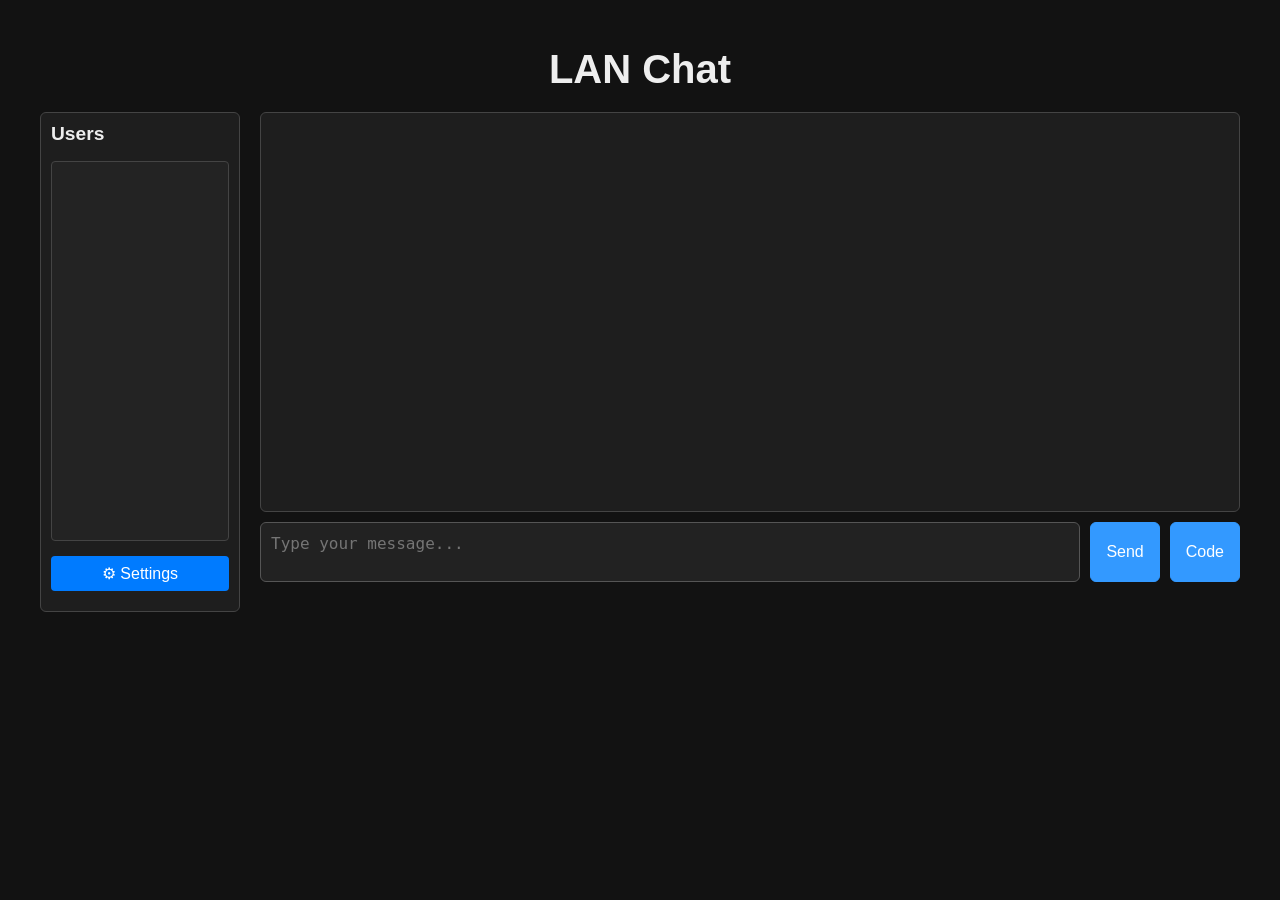
==== index.html @ 98cd3d5c "v1.4.1 - code future improvments & chat recovery" ====
<!DOCTYPE html>
<html lang="en">
<head>
  <meta charset="UTF-8" />
  <title>LAN Chat</title>
  <link rel="stylesheet" href="style.css" />
  <link rel="icon" href="icon.png">
  <link rel="stylesheet" href="prism.css" />
  <script src="prism.js"></script>
</head>
<body>
  <h1 id="LAN"><b>LAN Chat</b></h1>

<div id="container">
  <div id="sidebar">
    <h2>Users</h2>
    <ul id="users"></ul>
    <button id="recover-chat-btn" style="margin-bottom:10px; display:none;">Recover Chat</button>
    <button id="settings-btn">⚙ Settings</button>
    <div id="settings-panel" style="display: none;">
      <label><input type="checkbox" id="toggle-timestamps" /> Show Timestamps</label><br />
      <label><input type="checkbox" id="toggle-darkmode" checked /> Dark Mode</label>
      <br>
      <label>
        <input type="checkbox" id="toggle-file-links" />
        Show files list
      </label>
      <br>
      <label>
        <input type="checkbox" id="toggle-post-files" />
        Post files
      </label><br>
      <label>
        Nick color:
        <input type="color" id="custom-nick-color"  style="vertical-align: middle;">
      </label>
    </div>
  </div>

  <div id="main-chat">
    <div id="chat" class="chat-box"></div>
    <div class="input-area">
      <textarea id="msg" placeholder="Type your message..."></textarea>
      <button id="send">Send</button>
      <button id="code">Code</button>
    </div>
<div id="file-upload-controls" style="display:none;">
  <label for="fileInput" class="file-upload-label">📎 Choose File</label>
  <input type="file" id="fileInput">
  <button id="sendFileBtn" onclick="uploadFile()">Send File</button>
</div>
  </div>

  <div id="file-list" style="margin:0; display:none;">
    <b>Uploaded Files:</b>
    <ul id="uploaded-files"></ul>
    <button id="clear-files-btn" style="margin-top:10px; display:none;">🗑 Clear Uploaded Files</button>
  </div>
  
  
</div>
  

  <script src="chat.js"></script>



</body>

</html>
---- style.css ----
* {
  box-sizing: border-box;
}

body {
  font-family: Arial, sans-serif;
  background: #f2f2f2;
  margin: 0;
  padding: 20px;
  color: #222;
  transition: background 0.3s, color 0.3s;
}

h1 {
  text-align: center;
  margin-bottom: 20px;
  font-size: 2.5em;
}

#container {
  display: flex;
  max-width: 1200px;
  margin: 0 auto;
  gap: 20px;
}

#sidebar, #file-list {
  width: 200px;
  background: #fff;
  border: 1px solid #ccc;
  padding: 10px;
  border-radius: 6px;
  height: 500px;
  display: flex;
  flex-direction: column;
  box-sizing: border-box;
}

#sidebar h2 {
  margin-top: 0;
  font-size: 1.2em;
}

#users {
  list-style: none;
  padding: 0;
  margin: 0 0 15px 0;
  flex-grow: 1;
  overflow-y: auto;
  border: 1px solid #ddd;
  border-radius: 4px;
}

#users li {
  padding: 6px 8px;
  border-bottom: 1px solid #eee;
}

#users li:last-child {
  border-bottom: none;
}

#settings-btn {
  padding: 8px 10px;
  margin-bottom: 10px;
  cursor: pointer;
  background: #007bff;
  color: white;
  border: none;
  border-radius: 4px;
  font-size: 1em;
}

#settings-panel {
  font-size: 0.9em;
  color: #333;
}

#main-chat {
  flex-grow: 1;
  display: flex;
  flex-direction: column;
  min-width: 0;
}

.chat-box {
  background: white;
  border: 1px solid #ccc;
  height: 400px;
  overflow-y: auto;
  padding: 10px;
  margin-bottom: 10px;
  border-radius: 6px;
  white-space: pre-wrap;
}

.input-area {
  display: flex;
  gap: 10px;
}

#msg {
  flex-grow: 1;
  padding: 10px;
  font-size: 16px;
  resize: none;
  height: 60px;
  line-height: 1.4em;
  border-radius: 6px;
  border: 1px solid #ccc;
  font-family: monospace;
}

button {
  padding: 10px 15px;
  font-size: 16px;
  cursor: pointer;
  border-radius: 6px;
  border: 1px solid #007bff;
  background: #007bff;
  color: white;
  transition: background 0.3s;
}

button:hover {
  background: #0056b3;
}

pre {
  background: #eee;
  padding: 10px;
  border-radius: 5px;
  overflow-x: auto;
  font-family: monospace;
  white-space: pre-wrap;
  margin: 5px 0;
}

.timestamp {
  color: #777;
  font-size: 0.9em;
  margin-right: 5px;
}

.code-block {
  position: relative;
  margin-bottom: 1em;
}

.code-block pre {
  margin: 0;
  padding: 10px;
}

.copy-btn {
  position: absolute;
  bottom: 8px;
  right: 8px;
  padding: 4px 10px;
  font-size: 0.75em;
  background: #007bff;
  color: white;
  border: none;
  border-radius: 4px;
  cursor: pointer;
  opacity: 0.85;
  z-index: 2;
  transition: background 0.3s, opacity 0.3s;
}

.copy-btn:hover {
  background: #0056b3;
  opacity: 1;
}

#file-list {
  margin-left: 20px;
  margin-right: 0;
}

#file-list b {
  margin-bottom: 8px;
  font-size: 1.1em;
}

#uploaded-files {
  list-style: none;
  padding: 0;
  margin: 8px 0 0 0;
  flex-grow: 1;
  overflow-y: auto;
  border: 1px solid #ddd;
  border-radius: 4px;
  background: #fafafa;
}

#uploaded-files li {
  padding: 6px 8px;
  border-bottom: 1px solid #eee;
  word-break: break-all;
}

#uploaded-files li:last-child {
  border-bottom: none;
}

#uploaded-files a {
  color: #007bff;
  text-decoration: underline;
  word-break: break-all;
}

#uploaded-files a:hover {
  color: #0056b3;
}

#file-list {
  margin-left: 20px;
  margin-right: 0;
  display: flex;
  flex-direction: column;
  flex-shrink: 0;
  height: 500px;
}

#uploaded-files {
  list-style: none;
  padding: 0;
  margin: 8px 0 0 0;
  flex-grow: 1;
  overflow-y: auto;
  border: 1px solid #ddd;
  border-radius: 4px;
  background: #fafafa;
  min-height: 0;
  max-height: 420px; 
}

@media (max-width: 900px) {
  #container {
    flex-direction: column;
    gap: 0;
  }
  #sidebar, #file-list {
    width: 100%;
    height: auto;
    margin: 0 0 15px 0;
    max-height: none;
  }
  #uploaded-files {
    max-height: 200px;
  }
}

body.dark {
  background: #121212;
  color: #eee;
}

body.dark #sidebar,
body.dark #file-list {
  background: #1e1e1e;
  border-color: #444;
  color: #eee;
}

body.dark #users,
body.dark #uploaded-files {
  border-color: #444;
  background: #232323;
}

body.dark #users li,
body.dark #uploaded-files li {
  border-color: #333;
}

body.dark #users li.me {
  color: #28a745;
  font-weight: bold;
}

body.dark .chat-box {
  background: #1e1e1e;
  border-color: #444;
  color: #eee;
}

body.dark #msg {
  background: #222;
  border-color: #555;
  color: #eee;
}

body.dark button {
  background: #3399ff;
  border-color: #3399ff;
}

body.dark button:hover {
  background: #1a73e8;
}

body.dark pre, body.dark code {
  background: #2a2a2a;
  color: #dcdcdc;
}

body.dark #settings-panel {
  color: #eee;
}

body.dark .copy-btn {
  background: #3399ff;
}

body.dark .copy-btn:hover {
  background: #1a73e8;
}

body.dark #uploaded-files a {
  color: #66aaff;
}
body.dark #uploaded-files a:hover {
  color: #3399ff;
}

.code-block pre code {
  white-space: pre-wrap;
  font-family: monospace;
}
pre.code-raw {
  background: #222;
  color: #ddd;
  padding: 10px;
  border-radius: 6px;
  overflow-x: auto;
  white-space: pre-wrap;
  font-family: monospace;
}
.code-block pre {
  white-space: pre-wrap; 
  font-family: monospace;
  background: #222;
  color: #eee;
  padding: 10px;
  border-radius: 4px;
  overflow-x: auto;
}
.code-block {
  position: relative;
}
.copy-btn {
  position: absolute;
  bottom: 5px;
  left: 5px;
  padding: 3px 6px;
  font-size: 12px;
  cursor: pointer;
  user-select: none;
  background: #444;
  color: white;
  border: none;
  border-radius: 3px;
  opacity: 0.7;
  transition: opacity 0.3s ease;
}
.copy-btn:hover {
  opacity: 1;
}

.file-card {
  display: flex;
  align-items: center;
  background: #f8f9fa;
  border: 1px solid #d0d0d0;
  border-radius: 6px;
  padding: 8px 12px;
  margin: 8px 0;
  gap: 10px;
  max-width: 350px;
  box-shadow: 0 1px 2px rgba(0,0,0,0.03);
}

.file-icon {
  font-size: 1.6em;
  margin-right: 8px;
}

.file-name {
  flex-grow: 1;
  font-weight: 500;
  color: #333;
  word-break: break-all;
}

.file-download-btn {
  background: #007bff;
  color: #fff;
  border: none;
  border-radius: 4px;
  padding: 6px 14px;
  text-decoration: none;
  font-size: 1em;
  transition: background 0.2s;
  margin-left: 8px;
  cursor: pointer;
  display: inline-block;
}

.file-download-btn:hover {
  background: #0056b3;
}

body.dark .file-card {
  background: #232323;
  border-color: #444;
}

body.dark .file-name {
  color: #eee;
}

body.dark .file-download-btn {
  background: #3399ff;
  color: #fff;
}

body.dark .file-download-btn:hover {
  background: #1a73e8;
}

#fileInput {
  display: none;
}

#sendFileBtn {
  background: #28a745;
  border: none;
  color: #fff;
  border-radius: 6px;
  padding: 10px 18px;
  font-size: 16px;
  margin-left: 8px;
  cursor: pointer;
  transition: background 0.2s;
  vertical-align: middle;
}

#sendFileBtn:hover {
  background: #218838;
}

.file-upload-label {
  display: inline-block;
  background: #007bff;
  color: #fff;
  border-radius: 6px;
  padding: 10px 18px;
  font-size: 16px;
  cursor: pointer;
  margin-right: 8px;
  transition: background 0.2s;
  vertical-align: middle;
}

.file-upload-label:hover {
  background: #0056b3;
}

#file-upload-controls {
  margin-top: 16px;
  margin-bottom: 8px;
  display: flex;
  align-items: center;
  gap: 10px;
}

#fileInput {
  position: absolute;
  left: -9999px;
  width: 1px;
  height: 1px;
  opacity: 0;
  pointer-events: none;
}

#file-upload-controls {
  background: #fff;
  border: 1px solid #ccc;
  border-radius: 6px;
  padding: 10px 14px;
  margin-top: 16px;
  margin-bottom: 8px;
  display: flex;
  align-items: center;
  gap: 10px;
}
body.dark #file-upload-controls {
  background: #232323;
  border-color: #444;
}
.file-upload-label {
  min-width: 120px;
  text-align: center;
}

#uploaded-files {
  scrollbar-width: thin;
  scrollbar-color: #bbb #fafafa;
}

#uploaded-files::-webkit-scrollbar {
  width: 8px;
  background: #fafafa;
  border-radius: 6px;
}
#uploaded-files::-webkit-scrollbar-thumb {
  background: #bbb;
  border-radius: 6px;
  transition: background 0.2s;
}
#uploaded-files::-webkit-scrollbar-thumb:hover {
  background: #888;
}

body.dark #uploaded-files {
  scrollbar-color: #444 #232323;
}
body.dark #uploaded-files::-webkit-scrollbar {
  background: #232323;
}
body.dark #uploaded-files::-webkit-scrollbar-thumb {
  background: #444;
}
body.dark #uploaded-files::-webkit-scrollbar-thumb:hover {
  background: #666;
}

#users {
  scrollbar-width: thin;
  scrollbar-color: #bbb #fff;
}

#users::-webkit-scrollbar {
  width: 8px;
  background: #fff;
  border-radius: 6px;
}
#users::-webkit-scrollbar-thumb {
  background: #bbb;
  border-radius: 6px;
  transition: background 0.2s;
}
#users::-webkit-scrollbar-thumb:hover {
  background: #888;
}

body.dark #users {
  scrollbar-color: #444 #1e1e1e;
}
body.dark #users::-webkit-scrollbar {
  background: #1e1e1e;
}
body.dark #users::-webkit-scrollbar-thumb {
  background: #444;
}
body.dark #users::-webkit-scrollbar-thumb:hover {
  background: #666;
}

.send-file-loading {
  pointer-events: none;
  opacity: 0.7;
  position: relative;
}
.send-file-loading .spinner {
  display: inline-block;
  width: 18px;
  height: 18px;
  border: 2px solid #fff;
  border-top: 2px solid #007bff;
  border-radius: 50%;
  animation: spin 0.8s linear infinite;
  vertical-align: middle;
  margin-left: 8px;
}
@keyframes spin {
  to { transform: rotate(360deg); }
}

.download-progress {
  margin-top: 4px;
  font-size: 0.95em;
  color: #28a745;
}
.chat-nick {
  font-weight: bold;
  margin-right: 4px;
}

#settings-panel label[for="custom-nick-color"],
#settings-panel label:has(#custom-nick-color) {
  display: flex;
  align-items: center;
  gap: 10px;
  margin-top: 8px;
  margin-bottom: 4px;
}

#custom-nick-color {
  appearance: none;
  border: 2px solid #bbb;
  border-radius: 50%;
  width: 32px;
  height: 32px;
  padding: 0;
  background: none;
  cursor: pointer;
  transition: border-color 0.2s, box-shadow 0.2s;
  box-shadow: 0 1px 3px rgba(0,0,0,0.07);
  vertical-align: middle;
}

#custom-nick-color::-webkit-color-swatch-wrapper {
  padding: 0;
  border-radius: 50%;
}

#custom-nick-color::-webkit-color-swatch {
  border: none;
  border-radius: 50%;
}

#custom-nick-color:focus {
  outline: none;
  border-color: #007bff;
  box-shadow: 0 0 0 2px #007bff44;
}

body.dark #custom-nick-color {
  border-color: #444;
  box-shadow: 0 1px 3px rgba(0,0,0,0.18);
}

.user-action-btn {
  margin-left: 6px;
  padding: 2px 6px;
  font-size: 1em;
  border: none;
  border-radius: 4px;
  background: #eee;
  cursor: pointer;
  transition: background 0.2s;
}
.user-action-btn:hover {
  background: #ffcdd2;
}
body.dark .user-action-btn {
  background: #333;
  color: #fff;
}
body.dark .user-action-btn:hover {
  background: #b71c1c;
  color: #fff;
}

.chat-box {
  scrollbar-width: thin;
  scrollbar-color: #bbb #fff;
}

.chat-box::-webkit-scrollbar {
  width: 8px;
  background: #fff;
  border-radius: 6px;
}
.chat-box::-webkit-scrollbar-thumb {
  background: #bbb;
  border-radius: 6px;
  transition: background 0.2s;
}
.chat-box::-webkit-scrollbar-thumb:hover {
  background: #888;
}

body.dark .chat-box {
  scrollbar-color: #444 #1e1e1e;
}
body.dark .chat-box::-webkit-scrollbar {
  background: #1e1e1e;
}
body.dark .chat-box::-webkit-scrollbar-thumb {
  background: #444;
}
body.dark .chat-box::-webkit-scrollbar-thumb:hover {
  background: #666;
}

.file-deleted {
  opacity: 0.6;
  text-decoration: line-through;
  color: #888 !important;
}
---- prism.css ----
/* PrismJS 1.30.0
https://prismjs.com/download.html#themes=prism-okaidia&languages=markup+css+clike+javascript+markup-templating+php+plsql+python+sql */
code[class*=language-],pre[class*=language-]{color:#f8f8f2;background:0 0;text-shadow:0 1px rgba(0,0,0,.3);font-family:Consolas,Monaco,'Andale Mono','Ubuntu Mono',monospace;font-size:1em;text-align:left;white-space:pre;word-spacing:normal;word-break:normal;word-wrap:normal;line-height:1.5;-moz-tab-size:4;-o-tab-size:4;tab-size:4;-webkit-hyphens:none;-moz-hyphens:none;-ms-hyphens:none;hyphens:none}pre[class*=language-]{padding:1em;margin:.5em 0;overflow:auto;border-radius:.3em}:not(pre)>code[class*=language-],pre[class*=language-]{background:#272822}:not(pre)>code[class*=language-]{padding:.1em;border-radius:.3em;white-space:normal}.token.cdata,.token.comment,.token.doctype,.token.prolog{color:#8292a2}.token.punctuation{color:#f8f8f2}.token.namespace{opacity:.7}.token.constant,.token.deleted,.token.property,.token.symbol,.token.tag{color:#f92672}.token.boolean,.token.number{color:#ae81ff}.token.attr-name,.token.builtin,.token.char,.token.inserted,.token.selector,.token.string{color:#a6e22e}.language-css .token.string,.style .token.string,.token.entity,.token.operator,.token.url,.token.variable{color:#f8f8f2}.token.atrule,.token.attr-value,.token.class-name,.token.function{color:#e6db74}.token.keyword{color:#66d9ef}.token.important,.token.regex{color:#fd971f}.token.bold,.token.important{font-weight:700}.token.italic{font-style:italic}.token.entity{cursor:help}
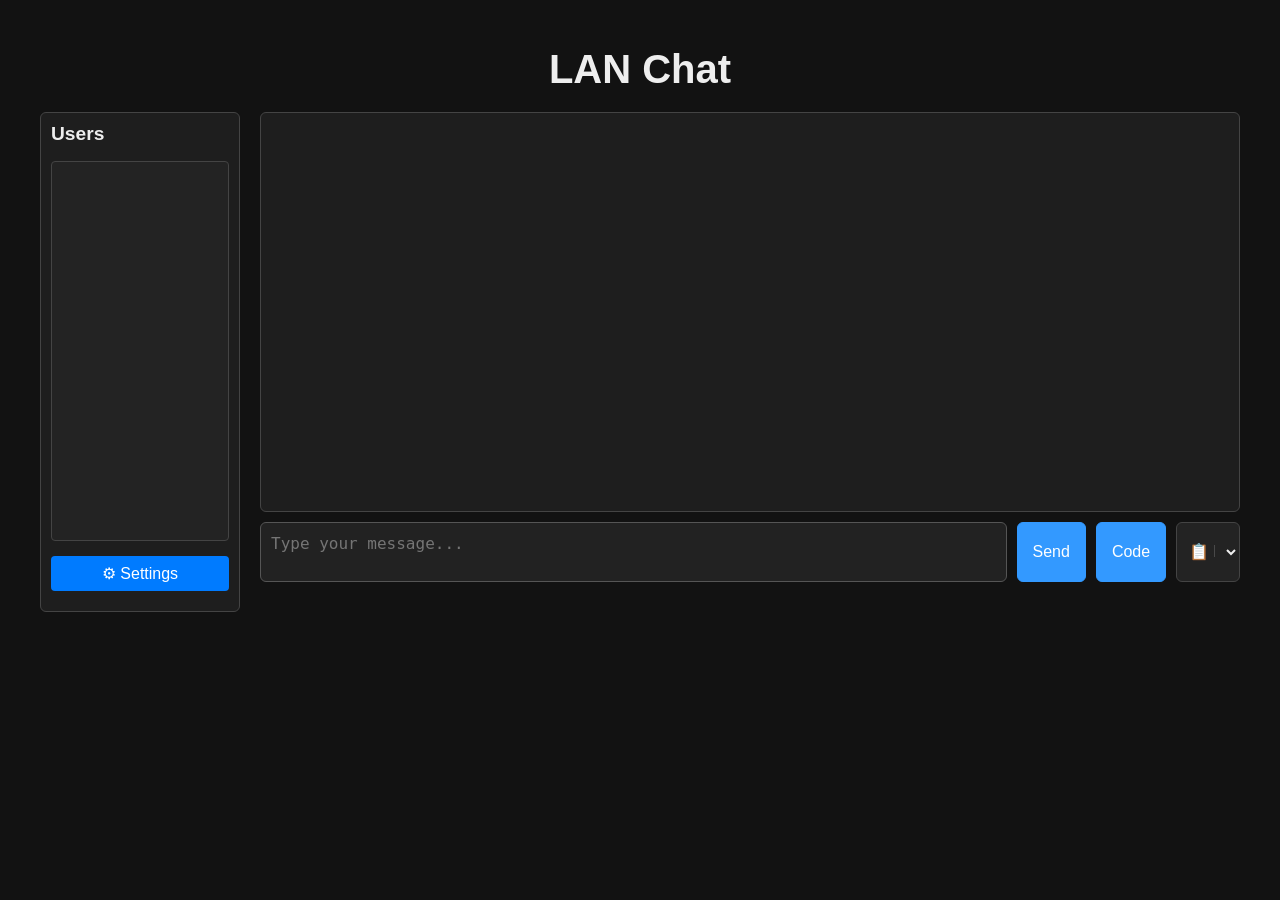
==== commit 23e85c54: "v 1.4.2 added colored code" ====
--- a/index.html
+++ b/index.html
@@ -43,6 +43,15 @@
       <textarea id="msg" placeholder="Type your message..."></textarea>
       <button id="send">Send</button>
       <button id="code">Code</button>
+      <select id="code-lang" >
+        <option value="plaintext">📋 None</option>
+        <option value="php">🐘 PHP</option>
+        <option value="python">🐍 Python</option>
+        <option value="javascript">✨ JavaScript</option>
+        <option value="html">🌐 HTML</option>
+        <option value="css">🎨 CSS</option>
+        <option value="sql">🗄️ SQL</option>
+        </select>
     </div>
 <div id="file-upload-controls" style="display:none;">
   <label for="fileInput" class="file-upload-label">📎 Choose File</label>
--- a/style.css
+++ b/style.css
@@ -22,6 +22,7 @@
   max-width: 1200px;
   margin: 0 auto;
   gap: 20px;
+  min-width: 0; 
 }
 
 #sidebar, #file-list {
@@ -49,11 +50,19 @@
   overflow-y: auto;
   border: 1px solid #ddd;
   border-radius: 4px;
+  min-width: 0;
+  word-break: break-word;
+  overflow-wrap: break-word;
+  flex-shrink: 0;
 }
 
 #users li {
   padding: 6px 8px;
   border-bottom: 1px solid #eee;
+  white-space: nowrap;
+  overflow: hidden;
+  text-overflow: ellipsis;
+  max-width: 100%;
 }
 
 #users li:last-child {
@@ -80,7 +89,8 @@
   flex-grow: 1;
   display: flex;
   flex-direction: column;
-  min-width: 0;
+  min-width: 0;      
+  max-width: 100%; 
 }
 
 .chat-box {
@@ -88,10 +98,17 @@
   border: 1px solid #ccc;
   height: 400px;
   overflow-y: auto;
+  overflow-x: auto;
   padding: 10px;
   margin-bottom: 10px;
   border-radius: 6px;
   white-space: pre-wrap;
+  min-width: 0;
+  max-width: 100%;
+  word-break: break-word;
+  overflow-wrap: break-word;
+  box-sizing: border-box;
+  flex-shrink: 0;     /* Prevent shrinking */
 }
 
 .input-area {
@@ -143,7 +160,6 @@
 }
 
 .code-block {
-  position: relative;
   margin-bottom: 1em;
 }
 
@@ -339,13 +355,15 @@
   font-family: monospace;
 }
 .code-block pre {
-  white-space: pre-wrap; 
+  white-space: pre-wrap;
   font-family: monospace;
   background: #222;
   color: #eee;
   padding: 10px;
   border-radius: 4px;
   overflow-x: auto;
+  margin: 0;
+  /* No extra elements or spacing */
 }
 .code-block {
   position: relative;
@@ -701,4 +719,67 @@
   opacity: 0.6;
   text-decoration: line-through;
   color: #888 !important;
+}
+
+#sidebar {
+  flex-shrink: 0;
+}
+#main-chat {
+  max-width: calc(100% - 420px);
+}
+
+#main-chat {
+  transition: max-width 0.3s cubic-bezier(.4,2,.6,1), flex-basis 0.3s cubic-bezier(.4,2,.6,1);
+}
+
+#file-list[style*="display: none"] ~ #main-chat,
+#file-list[style*="display:none"] ~ #main-chat {
+  max-width: calc(100% - 220px);
+}
+#file-list {
+  width: 200px;
+  min-width: 200px;
+  max-width: 200px;
+  opacity: 1;
+  overflow: hidden;
+  transition: width 0.3s ease, min-width 0.3s ease, max-width 0.3s ease, opacity 0.3s ease;
+  will-change: width, min-width, max-width, opacity;
+}
+
+#file-list.hide {
+  width: 0;
+  min-width: 0;
+  max-width: 0;
+  opacity: 0;
+  padding: 0;
+  border: none;
+}
+#main-chat {
+  transition: max-width 0.3s ease, flex-basis 0.3s ease;
+}
+
+#file-list {
+  transition: max-width 0.3s ease, opacity 0.3s ease;
+}
+
+.input-area select#code-lang {
+  font-size: 1em;
+  padding: 6px 8px;
+  border-radius: 6px;
+  border: 1px solid #ccc;
+  margin-left: 8px;
+}
+
+.input-area select#code-lang {
+  font-size: 1em;
+  padding: 3px 8px;
+  border-radius: 6px;
+  border: 1px solid #ccc;
+  max-width: 4em;
+  margin-left: -0.01em;
+}
+body.dark .input-area select#code-lang {
+  background: #232323;
+  color: #eee;
+  border: 1px solid #444;
 }
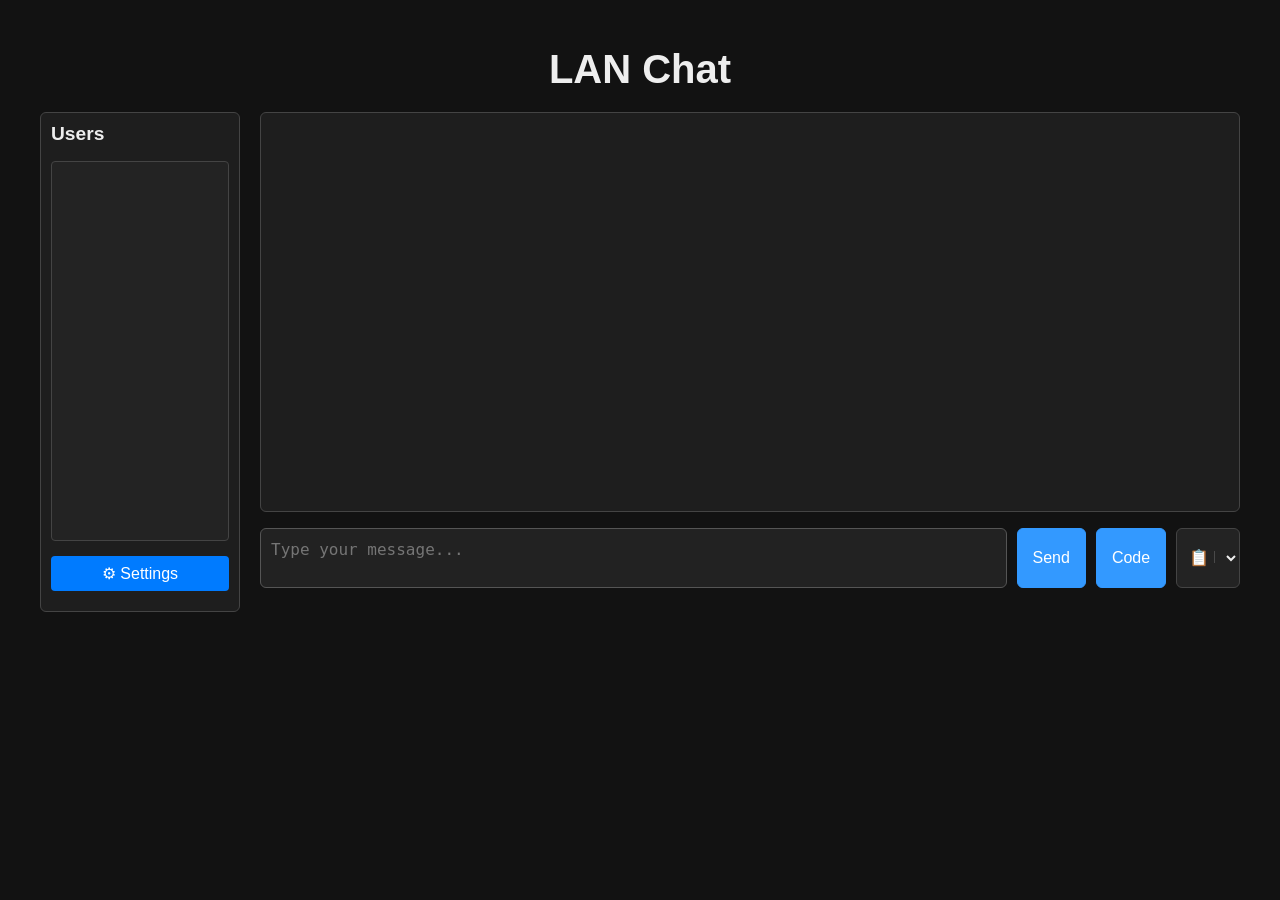
==== commit a351d739: "v1.4.8.5 New Settings gui, reply future & bug fixes" ====
--- a/index.html
+++ b/index.html
@@ -2,6 +2,10 @@
 <html lang="en">
 <head>
   <meta charset="UTF-8" />
+  <meta http-equiv="Cache-Control" content="no-store, no-cache, must-revalidate" />
+  <meta http-equiv="Pragma" content="no-cache" />
+  <meta http-equiv="Expires" content="0" />
+
   <title>LAN Chat</title>
   <link rel="stylesheet" href="style.css" />
   <link rel="icon" href="icon.png">
@@ -15,30 +19,41 @@
   <div id="sidebar">
     <h2>Users</h2>
     <ul id="users"></ul>
-    <button id="recover-chat-btn" style="margin-bottom:10px; display:none;">Recover Chat</button>
+
+    <button id="recover-chat-btn" style="margin-bottom:10px; display:none; position:relative; padding-right:22px;">
+      Recover Chat
+      <span id="close-recover-btn" 
+            style="position:absolute; top:2px; right:4px; cursor:pointer; color:red; font-weight:bold; font-size:14px; line-height:1;">✖</span>
+    </button>
+
+
     <button id="settings-btn">⚙ Settings</button>
-    <div id="settings-panel" style="display: none;">
-      <label><input type="checkbox" id="toggle-timestamps" /> Show Timestamps</label><br />
-      <label><input type="checkbox" id="toggle-darkmode" checked /> Dark Mode</label>
-      <br>
-      <label>
-        <input type="checkbox" id="toggle-file-links" />
-        Show files list
-      </label>
-      <br>
-      <label>
-        <input type="checkbox" id="toggle-post-files" />
-        Post files
-      </label><br>
-      <label>
-        Nick color:
-        <input type="color" id="custom-nick-color"  style="vertical-align: middle;">
-      </label>
+
+    <div id="settings-modal" class="settings-modal">
+      <div class="settings-content">
+        <span class="close-settings" id="close-settings-btn">&times;</span>
+        <h2>Settings</h2>
+        <div id="settings-list">
+          <button id="wipe-blacklist-btn" style="display:none;">🧹 Wipe All Blacklisted Users</button>
+          <label><input type="checkbox" id="toggle-reply-btn" /> Show reply button</label>
+          <label><input type="checkbox" id="toggle-timestamps" /> Show Timestamps</label>
+          <label><input type="checkbox" id="toggle-image-preview" checked /> Show image previews</label>
+          <label><input type="checkbox" id="toggle-darkmode" checked /> Dark Mode</label>
+          <label><input type="checkbox" id="toggle-file-links" /> Show files list</label>
+          <label><input type="checkbox" id="toggle-post-files" /> Post files</label>
+          <div class="nick-color-row">
+            <label for="custom-nick-color" style="margin-bottom:0;">Nick color:</label>
+            <input type="color" id="custom-nick-color">
+            <button id="set-color-btn" style="margin-bottom:0;">Set</button>
+          </div>
+        </div>
+      </div>
     </div>
   </div>
 
   <div id="main-chat">
     <div id="chat" class="chat-box"></div>
+    <div id="reply-preview-container"></div>
     <div class="input-area">
       <textarea id="msg" placeholder="Type your message..."></textarea>
       <button id="send">Send</button>
@@ -69,6 +84,33 @@
   
 </div>
   
+<div id="image-modal" class="image-modal">
+  <span class="close-modal" onclick="closeImageModal()">✖</span>
+  <span class="prev-img" onclick="navigateImage(-1)">⟨</span>
+  <img id="modal-img" src="" alt="Preview">
+  <span class="next-img" onclick="navigateImage(1)">⟩</span>
+</div>
+
+
+
+  <div id="error-message" style="
+  display:none;
+  position:fixed;
+  bottom:10px;
+  left:50%;
+  transform:translateX(-50%);
+  background:#ffdddd;
+  color:#900;
+  border:1px solid #900;
+  padding:8px 12px;
+  border-radius:5px;
+  font-size:0.9em;
+  z-index:1000;
+"></div>
+
+
+
+
 
   <script src="chat.js"></script>
 
--- a/style.css
+++ b/style.css
@@ -42,7 +42,7 @@
   font-size: 1.2em;
 }
 
-#users {
+/* #users {
   list-style: none;
   padding: 0;
   margin: 0 0 15px 0;
@@ -54,7 +54,31 @@
   word-break: break-word;
   overflow-wrap: break-word;
   flex-shrink: 0;
-}
+} */
+
+#sidebar {
+  width: 200px;
+  background: #fff;
+  border: 1px solid #ccc;
+  padding: 10px;
+  border-radius: 6px;
+  height: 500px;
+  display: flex;
+  flex-direction: column;
+}
+
+#users {
+  list-style: none;
+  padding: 0;
+  margin: 0 0 15px 0;
+  flex-grow: 1;          /* zajmuje całą wolną przestrzeń */
+  min-height: 0;         /* ważne żeby overflow działało */
+  overflow-y: auto;      /* przewijanie jeśli za dużo userów */
+  border: 1px solid #ddd;
+  border-radius: 4px;
+}
+
+
 
 #users li {
   padding: 6px 8px;
@@ -91,6 +115,12 @@
   flex-direction: column;
   min-width: 0;      
   max-width: 100%; 
+  height: calc(100vh - 180px); /* adjust 180px as needed for your input area and reply preview */
+  max-height: calc(100vh - 180px);
+  overflow-y: auto;
+}
+#reply-preview-container {
+  margin-bottom: 6px;
 }
 
 .chat-box {
@@ -624,6 +654,7 @@
   gap: 10px;
   margin-top: 8px;
   margin-bottom: 4px;
+  flex-direction: row;
 }
 
 #custom-nick-color {
@@ -782,4 +813,340 @@
   background: #232323;
   color: #eee;
   border: 1px solid #444;
-}+}
+@media (max-width: 900px) {
+  #file-list[style*="display: none"] ~ #main-chat,
+  #file-list[style*="display:none"] ~ #main-chat,
+  #file-list.hide ~ #main-chat {
+    max-width: 100%;
+    width: 100%;
+  }
+}
+
+
+::-webkit-scrollbar {
+  width: 8px;
+  background: rgba(0, 0, 0, 0);
+  border-radius: 6px;
+}
+::-webkit-scrollbar-thumb {
+  background: #282828;
+  border-radius: 6px;
+  transition: background 0.2s;
+}
+::-webkit-scrollbar-thumb:hover {
+  background: #888;
+}
+
+.admin-user-menu {
+  position: absolute;
+  z-index: 1000;
+  left: 0px;
+  top: 0;
+  background: #fff;
+  border: 1px solid #bbb;
+  border-radius: 6px;
+  box-shadow: 0 2px 8px rgba(0,0,0,0.13);
+  padding: 6px 0;
+  min-width: 100px;
+  display: flex;
+  flex-direction: column;
+}
+.admin-user-menu .user-action-btn {
+  background: none;
+  color: #222;
+  border: none;
+  text-align: left;
+  padding: 6px 16px;
+  font-size: 1em;
+  border-radius: 0;
+  cursor: pointer;
+  transition: background 0.2s;
+}
+.admin-user-menu .user-action-btn:hover {
+  background: #f0f0f0;
+}
+body.dark .admin-user-menu {
+  background: #232323;
+  border-color: #444;
+  color: #eee;
+}
+body.dark .admin-user-menu .user-action-btn {
+  color: #eee;
+}
+body.dark .admin-user-menu .user-action-btn:hover {
+  background: #333;
+}
+.user-action-btn.more-options-btn {
+  margin-right: 8px;
+  margin-left: -8px;
+  position: relative;
+  left: 0px;
+  background: transparent;
+  color: #888;
+  font-size: 1.1em;
+  border: none;
+  padding: 2px 6px;
+  cursor: pointer;
+  transition: color 0.2s;
+  z-index: 10;
+}
+.user-action-btn.more-options-btn:hover {
+  color: #007bff;
+  background: #f0f0f0;
+}
+body.dark .user-action-btn.more-options-btn:hover {
+  background: #222;
+  color: #66aaff;
+}
+.system-message {
+  text-align: center;
+  font-size: 1em;
+  margin: 8px 0;
+  opacity: 0.85;
+}
+
+#users-container {
+  max-height: 250px;   /* możesz dostosować */
+  overflow-y: auto;
+  border: 1px solid #444;
+  padding: 4px;
+  border-radius: 6px;
+  background: #1e1e1e; /* fajne w dark mode */
+}
+
+#users-container::-webkit-scrollbar {
+  width: 6px;
+}
+
+#users-container::-webkit-scrollbar-thumb {
+  background: #666;
+  border-radius: 3px;
+} 
+
+.file-card img {
+  border: 1px solid #ccc;
+  transition: transform 0.2s;
+}
+.file-card img:hover {
+  transform: scale(1.05);
+}
+
+/* Image modal */
+.image-modal {
+  display: none;
+  position: fixed;
+  z-index: 2000;
+  inset: 0; /* shorthand for top/right/bottom/left:0 */
+  background: rgba(0,0,0,0.9);
+  justify-content: center;
+  align-items: center;
+  overflow: hidden;
+}
+
+/* Modal image */
+.image-modal img {
+  max-width: 90%;
+  max-height: 90%;
+  cursor: grab;
+  transition: transform 0.15s ease;
+  touch-action: none;      /* disables native touch scrolling */
+  user-select: none;
+  -webkit-user-drag: none;
+  z-index: 2050;
+  will-change: transform;
+}
+
+/* Close button */
+.close-modal {
+  position: fixed; /* stays on top even while panning */
+  top: 18px;
+  right: 24px;
+  font-size: 28px;
+  color: white;
+  cursor: pointer;
+  z-index: 2100;
+  background: rgba(0,0,0,0.35);
+  padding: 6px 10px;
+  border-radius: 6px;
+}
+
+/* Zoom button */
+.zoom-btn {
+  position: absolute;
+  top: 6px;
+  right: 6px;
+  background: rgba(0,0,0,0.6);
+  color: white;
+  border: none;
+  border-radius: 50%;
+  padding: 6px;
+  font-size: 14px;
+  cursor: pointer;
+  z-index: 5;
+}
+.zoom-btn:hover {
+  background: rgba(0,0,0,0.8);
+}
+
+/* Prev/Next arrow buttons */
+.prev-img, .next-img {
+  position: absolute;
+  top: 50%;
+  transform: translateY(-50%);
+  font-size: 44px;
+  color: white;
+  cursor: pointer;
+  padding: 8px;
+  background: rgba(0,0,0,0.25);
+  border-radius: 50%;
+  user-select: none;
+  z-index: 2055;
+}
+.prev-img { left: 18px; }
+.next-img { right: 18px; }
+.prev-img:hover, .next-img:hover { background: rgba(0,0,0,0.55); }
+
+.image-modal img:active {
+  transform: scale(1.5);
+  cursor: zoom-out;
+}
+
+.settings-modal {
+  display: none;
+  position: fixed;
+  z-index: 3000;
+  left: 0; top: 0; right: 0; bottom: 0;
+  background: rgba(0,0,0,0.45);
+  justify-content: center;
+  align-items: center;
+  animation: fadeIn 0.25s;
+}
+
+@keyframes fadeIn {
+  from { opacity: 0; }
+  to   { opacity: 1; }
+}
+
+.settings-content {
+  background: #fff;
+  border-radius: 12px;
+  padding: 32px 28px 24px 28px;
+  min-width: 320px;
+  max-width: 95vw;
+  box-shadow: 0 8px 32px rgba(0,0,0,0.18);
+  position: relative;
+  color: #222;
+  animation: slideUp 0.3s;
+}
+
+@keyframes slideUp {
+  from { transform: translateY(40px); opacity: 0; }
+  to   { transform: translateY(0); opacity: 1; }
+}
+
+.settings-content h2 {
+  margin-top: 0;
+  margin-bottom: 18px;
+  font-size: 1.5em;
+  text-align: center;
+  color: #007bff;
+}
+
+.close-settings {
+  position: absolute;
+  top: 12px;
+  right: 18px;
+  font-size: 2em;
+  color: #888;
+  cursor: pointer;
+  transition: color 0.2s;
+  z-index: 10;
+}
+.close-settings:hover {
+  color: #e83e8c;
+}
+
+#settings-list label, #settings-list button {
+  display: block;
+  margin-bottom: 14px;
+  font-size: 1.08em;
+}
+
+#settings-list input[type="color"] {
+  margin-left: 0;
+  vertical-align: middle;
+  width: 32px;
+  height: 32px;
+  border-radius: 50%;
+  border: 2px solid #bbb;
+}
+
+body.dark .settings-content {
+  background: #232323;
+  color: #eee;
+}
+body.dark .settings-content h2 {
+  color: #66aaff;
+}
+body.dark .close-settings {
+  color: #ccc;
+}
+body.dark .close-settings:hover {
+  color: #e83e8c;
+}
+
+#set-color-btn {
+  margin-left: 0;
+}
+
+.nick-color-row {
+  display: flex;
+  align-items: center;
+  gap: 10px;
+  margin-bottom: 14px;
+}
+.nick-color-row input[type="color"] {
+  margin-left: 0;
+  vertical-align: middle;
+  width: 32px;
+  height: 32px;
+  border-radius: 50%;
+  border: 2px solid #bbb;
+}
+.nick-color-row #set-color-btn {
+  margin-left: 0;
+}
+
+
+/* Reply preview in chat (for replies) */
+body.dark .reply-preview-in-chat {
+  background: #232323;
+  border-left: 3px solid #3399ff;
+  color: #eee;
+}
+body.dark .reply-preview-in-chat span {
+  color: #eee;
+}
+
+body.dark #reply-preview {
+  background: #232323;
+  border-color: #3399ff;
+  color: #eee;
+}
+
+body.dark .reply-btn {
+  background: #333 !important;
+  color: #eee !important;
+  border: 1px solid #555 !important;
+}
+body.dark .reply-btn:hover {
+  background: #444 !important;
+  color: #66aaff !important;
+}
+
+body.dark .reply-preview {
+  background: #333 !important;
+  color: #eee !important;
+}
+
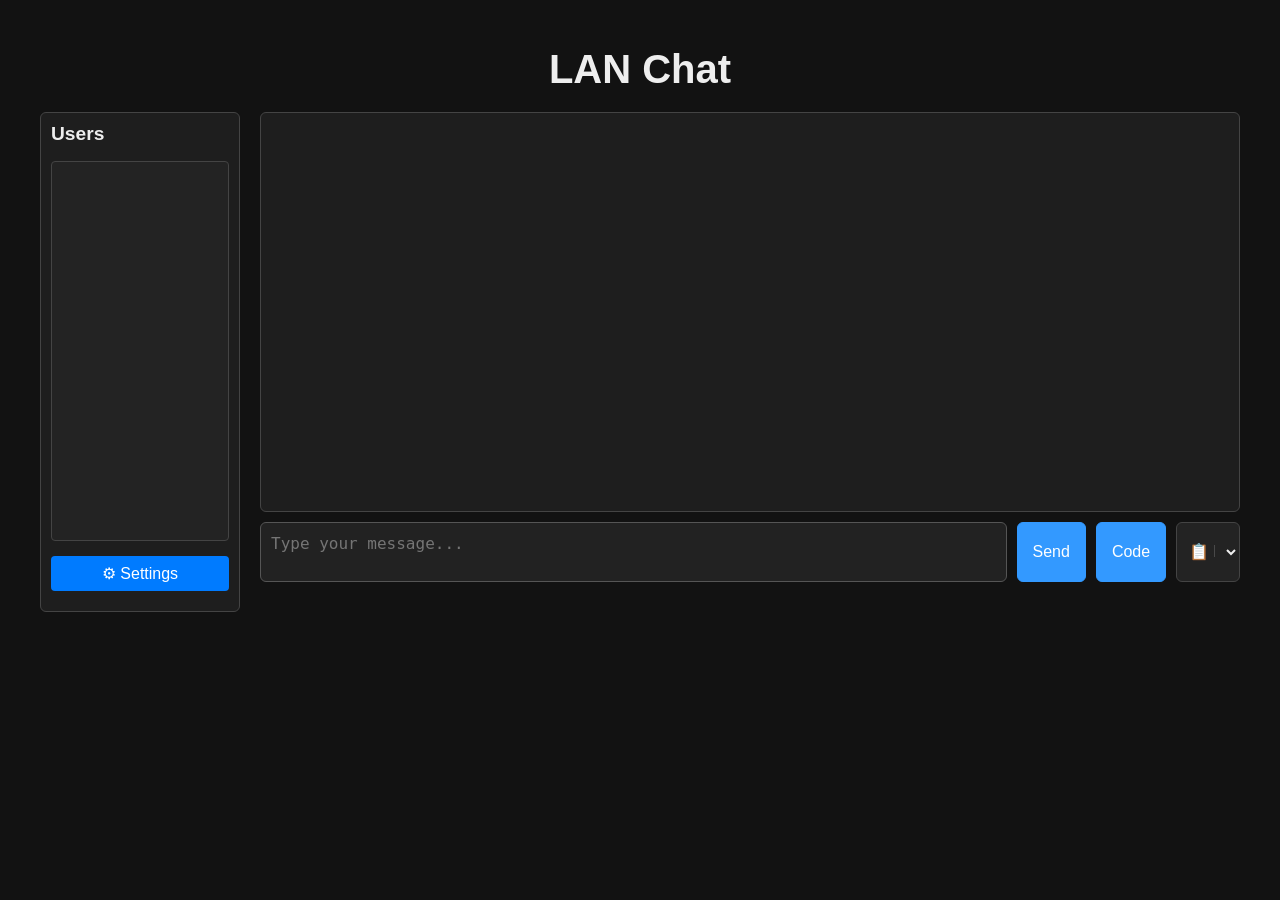
==== commit e4827fa7: "v1.5.0 File redesign, file button, area +more redesign, new scallable previews, postable links, past" ====
--- a/index.html
+++ b/index.html
@@ -48,13 +48,17 @@
           </div>
         </div>
       </div>
+      <label id="clearca">Press ctrl + shift + R to refresh cache</label>
     </div>
   </div>
 
   <div id="main-chat">
     <div id="chat" class="chat-box"></div>
-    <div id="reply-preview-container"></div>
     <div class="input-area">
+      <button id="attach-btn" title="Attach file" style="padding:0 14px;font-size:1.5em;line-height:1;">+</button>
+      <div id="attach-popup" style="display:none;position:absolute;bottom:60px;left:0;z-index:1001; border-radius:6px; box-shadow:0 2px 8px rgba(0,0,0,0.13); padding:10px 0; min-width:140px;">
+        <button id="attach-file-btn" style="width:100%;padding:8px 0;border:none;background:none;cursor:pointer;font-size:1em;">📎 Attach file</button>
+      </div>
       <textarea id="msg" placeholder="Type your message..."></textarea>
       <button id="send">Send</button>
       <button id="code">Code</button>
@@ -68,11 +72,14 @@
         <option value="sql">🗄️ SQL</option>
         </select>
     </div>
-<div id="file-upload-controls" style="display:none;">
-  <label for="fileInput" class="file-upload-label">📎 Choose File</label>
-  <input type="file" id="fileInput">
-  <button id="sendFileBtn" onclick="uploadFile()">Send File</button>
-</div>
+    <div id="reply-preview-container"></div>
+    <div id="attach-preview"></div>
+
+    <div id="file-upload-controls" style="display:none;">
+      <label for="fileInput" class="file-upload-label">📎 Choose File</label>
+      <input type="file" id="fileInput">
+      <button id="sendFileBtn" onclick="uploadFile()">Send File</button>
+    </div>
   </div>
 
   <div id="file-list" style="margin:0; display:none;">
@@ -108,13 +115,7 @@
   z-index:1000;
 "></div>
 
-
-
-
-
-  <script src="chat.js"></script>
-
-
+  <script id="chat-js" src="chat.js"></script>
 
 </body>
 
--- a/style.css
+++ b/style.css
@@ -42,19 +42,7 @@
   font-size: 1.2em;
 }
 
-/* #users {
-  list-style: none;
-  padding: 0;
-  margin: 0 0 15px 0;
-  flex-grow: 1;
-  overflow-y: auto;
-  border: 1px solid #ddd;
-  border-radius: 4px;
-  min-width: 0;
-  word-break: break-word;
-  overflow-wrap: break-word;
-  flex-shrink: 0;
-} */
+
 
 #sidebar {
   width: 200px;
@@ -71,9 +59,9 @@
   list-style: none;
   padding: 0;
   margin: 0 0 15px 0;
-  flex-grow: 1;          /* zajmuje całą wolną przestrzeń */
-  min-height: 0;         /* ważne żeby overflow działało */
-  overflow-y: auto;      /* przewijanie jeśli za dużo userów */
+  flex-grow: 1;          
+  min-height: 0;         
+  overflow-y: auto;      
   border: 1px solid #ddd;
   border-radius: 4px;
 }
@@ -102,6 +90,7 @@
   border: none;
   border-radius: 4px;
   font-size: 1em;
+  
 }
 
 #settings-panel {
@@ -115,9 +104,8 @@
   flex-direction: column;
   min-width: 0;      
   max-width: 100%; 
-  height: calc(100vh - 180px); /* adjust 180px as needed for your input area and reply preview */
+  height: calc(100vh - 180px); 
   max-height: calc(100vh - 180px);
-  overflow-y: auto;
 }
 #reply-preview-container {
   margin-bottom: 6px;
@@ -138,7 +126,7 @@
   word-break: break-word;
   overflow-wrap: break-word;
   box-sizing: border-box;
-  flex-shrink: 0;     /* Prevent shrinking */
+  flex-shrink: 0;     
 }
 
 .input-area {
@@ -393,7 +381,7 @@
   border-radius: 4px;
   overflow-x: auto;
   margin: 0;
-  /* No extra elements or spacing */
+
 }
 .code-block {
   position: relative;
@@ -426,7 +414,7 @@
   padding: 8px 12px;
   margin: 8px 0;
   gap: 10px;
-  max-width: 350px;
+  max-width: 300px;
   box-shadow: 0 1px 2px rgba(0,0,0,0.03);
 }
 
@@ -478,80 +466,8 @@
   background: #1a73e8;
 }
 
-#fileInput {
-  display: none;
-}
-
-#sendFileBtn {
-  background: #28a745;
-  border: none;
-  color: #fff;
-  border-radius: 6px;
-  padding: 10px 18px;
-  font-size: 16px;
-  margin-left: 8px;
-  cursor: pointer;
-  transition: background 0.2s;
-  vertical-align: middle;
-}
-
-#sendFileBtn:hover {
-  background: #218838;
-}
-
-.file-upload-label {
-  display: inline-block;
-  background: #007bff;
-  color: #fff;
-  border-radius: 6px;
-  padding: 10px 18px;
-  font-size: 16px;
-  cursor: pointer;
-  margin-right: 8px;
-  transition: background 0.2s;
-  vertical-align: middle;
-}
-
-.file-upload-label:hover {
-  background: #0056b3;
-}
-
-#file-upload-controls {
-  margin-top: 16px;
-  margin-bottom: 8px;
-  display: flex;
-  align-items: center;
-  gap: 10px;
-}
-
-#fileInput {
-  position: absolute;
-  left: -9999px;
-  width: 1px;
-  height: 1px;
-  opacity: 0;
-  pointer-events: none;
-}
-
-#file-upload-controls {
-  background: #fff;
-  border: 1px solid #ccc;
-  border-radius: 6px;
-  padding: 10px 14px;
-  margin-top: 16px;
-  margin-bottom: 8px;
-  display: flex;
-  align-items: center;
-  gap: 10px;
-}
-body.dark #file-upload-controls {
-  background: #232323;
-  border-color: #444;
-}
-.file-upload-label {
-  min-width: 120px;
-  text-align: center;
-}
+
+
 
 #uploaded-files {
   scrollbar-width: thin;
@@ -907,12 +823,12 @@
 }
 
 #users-container {
-  max-height: 250px;   /* możesz dostosować */
+  max-height: 250px;   
   overflow-y: auto;
   border: 1px solid #444;
   padding: 4px;
   border-radius: 6px;
-  background: #1e1e1e; /* fajne w dark mode */
+  background: #1e1e1e; 
 }
 
 #users-container::-webkit-scrollbar {
@@ -932,34 +848,31 @@
   transform: scale(1.05);
 }
 
-/* Image modal */
 .image-modal {
   display: none;
   position: fixed;
   z-index: 2000;
-  inset: 0; /* shorthand for top/right/bottom/left:0 */
+  inset: 0; 
   background: rgba(0,0,0,0.9);
   justify-content: center;
   align-items: center;
   overflow: hidden;
 }
 
-/* Modal image */
 .image-modal img {
   max-width: 90%;
   max-height: 90%;
   cursor: grab;
   transition: transform 0.15s ease;
-  touch-action: none;      /* disables native touch scrolling */
+  touch-action: none;      
   user-select: none;
   -webkit-user-drag: none;
   z-index: 2050;
   will-change: transform;
 }
 
-/* Close button */
 .close-modal {
-  position: fixed; /* stays on top even while panning */
+  position: fixed; 
   top: 18px;
   right: 24px;
   font-size: 28px;
@@ -971,7 +884,6 @@
   border-radius: 6px;
 }
 
-/* Zoom button */
 .zoom-btn {
   position: absolute;
   top: 6px;
@@ -989,7 +901,6 @@
   background: rgba(0,0,0,0.8);
 }
 
-/* Prev/Next arrow buttons */
 .prev-img, .next-img {
   position: absolute;
   top: 50%;
@@ -1119,7 +1030,6 @@
 }
 
 
-/* Reply preview in chat (for replies) */
 body.dark .reply-preview-in-chat {
   background: #232323;
   border-left: 3px solid #3399ff;
@@ -1150,3 +1060,233 @@
   color: #eee !important;
 }
 
+#reply-preview {
+  transition: background 0.2s, color 0.2s, border 0.2s;
+}
+body.dark #reply-preview code.reply-code-preview {
+  background: #222 !important;
+  color: #eee !important;
+}
+#reply-preview {
+  animation: fadeInUp 0.25s;
+}
+@keyframes fadeInUp {
+  from { opacity: 0; transform: translateY(20px);}
+  to   { opacity: 1; transform: translateY(0);}
+}
+.highlight-reply {
+  animation: replyHighlight 1.2s;
+}
+@keyframes replyHighlight {
+  0%   { background: #ffe066; }
+  80%  { background: #ffe066; }
+  100% { background: transparent; }
+}
+body.dark .highlight-reply {
+  animation: replyHighlightDark 1.2s;
+}
+@keyframes replyHighlightDark {
+  0%   { background: #444a2f; }
+  80%  { background: #444a2f; }
+  100% { background: transparent; }
+}
+
+
+
+body.dark #attach-popup button:hover {
+  background: #333;
+}
+#attach-preview {
+  margin-top: 8px;
+  margin-bottom: 0;
+  display: flex;
+  align-items: center;
+  gap: 12px;
+}
+body.dark #attach-preview {
+  background: #232323;
+  color: #eee;
+}
+body.dark #file-upload-controls {
+  background: #232323;
+  border-color: #444;
+}
+body.dark .file-upload-label {
+  background: #333;
+  color: #eee;
+  border-color: #444;
+}
+body.dark #sendFileBtn {
+  background: #3399ff;
+  color: #fff;
+}
+body.dark #sendFileBtn:hover {
+  background: #1a73e8;
+}
+body.dark #fileInput {
+  background: #232323;
+  color: #eee;
+  border-color: #444;
+}
+#attach-popup {
+  background: #fff;
+  border: 1px solid #ccc;
+  border-radius: 6px;
+  box-shadow: 0 2px 8px rgba(0,0,0,0.13);
+  padding: 10px 0;
+  min-width: 140px;
+  z-index: 1001;
+  margin-left: -5px;
+}
+#attach-popup button {
+  width: 100%;
+  padding: 8px 0;
+  border: none;
+  background: none;
+  cursor: pointer;
+  font-size: 1em;
+  color: #222;
+  text-align: left;
+  transition: background 0.2s;
+}
+#attach-popup button:hover {
+  background: #f0f0f0;
+}
+body.dark #attach-popup {
+  background: #232323;
+  border-color: #444;
+  color: #eee;
+}
+body.dark #attach-popup button {
+  color: #eee;
+}
+body.dark #attach-popup button:hover {
+  background: #333;
+}
+#attach-preview {
+  margin-top: 18px;
+  margin-bottom: 0;
+  display: flex;
+  align-items: center;
+  gap: 12px;
+}
+body.dark #attach-preview {
+  background: #232323;
+  color: #eee;
+}
+#attach-popup {
+  background: #fff;
+  border: 1px solid #ccc;
+  border-radius: 6px;
+  box-shadow: 0 2px 8px rgba(0,0,0,0.13);
+  padding: 10px 0;
+  min-width: 140px;
+  z-index: 1001;
+}
+body.dark #attach-popup {
+  background: #232323;
+  border-color: #444;
+  color: #eee;
+}
+
+.highlight-reply {
+  position: relative;
+  z-index: 10000;
+  animation: replyHighlight 1.2s;
+}
+body.dark .highlight-reply {
+  animation: replyHighlightDark 1.2s;
+}
+
+#image-modal {
+  align-items: center;
+  justify-content: center;
+}
+#image-modal img,
+#modal-img {
+  max-width: 90vw !important;
+  max-height: 90vh !important;
+  width: auto;
+  height: auto;
+  object-fit: contain;
+  border-radius: 10px;
+  background: #222;
+  box-shadow: 0 4px 32px rgba(0,0,0,0.4);
+  cursor: grab;
+}
+.file-card img {
+  transition: box-shadow 0.2s;
+}
+.file-card img:hover {
+  box-shadow: 0 4px 24px #3399ff44;
+}
+.file-card .file-name {
+  font-size: 0.92em;
+  max-width: 120px;
+  overflow: hidden;
+  text-overflow: ellipsis;
+  white-space: nowrap;
+}
+.file-download-btn {
+  min-width: 90px;
+  min-height: 32px;
+  font-size: 1em;
+  flex-shrink: 0;
+}
+.file-card img {
+  display: block;
+  margin-top: 0 !important;
+  margin-bottom: 0 !important;
+}
+
+.file-card {
+  padding-top: 4px !important;
+  padding-bottom: 4px !important;
+  margin-top: 2px !important;
+  margin-bottom: 2px !important;
+}
+.file-card:has(img) {
+  padding-top: 4px !important;
+  padding-bottom: 4px !important;
+  margin-top: 4px !important;
+  margin-bottom: 4px !important;
+}
+#clearca {
+  position: fixed;
+  bottom: 10px;
+  right: 10px;
+  text-align: center;
+  font-size: 12px;
+  opacity: 0.5;
+  transition: opacity 0.3s ease;
+}
+
+#resizeImg {
+  display: flex;
+  flex-direction: column;
+  align-items: center;
+  text-align: center;
+  position: relative;
+  max-width: 80%;       
+  min-width: 220px;     
+  box-sizing: border-box;
+}
+
+#resizeImg .thumb {
+  margin: 4px;
+  display: flex;
+  width: auto;
+  height: auto;
+  border: none;
+  max-height: 220px;
+}
+
+#resizeImg .thumb img {
+  display: block;  
+  width: 100%;
+  height: 100%;
+  max-height: 200px;
+  max-width: 100%;
+  border: none;
+  object-fit: contain;    
+}
